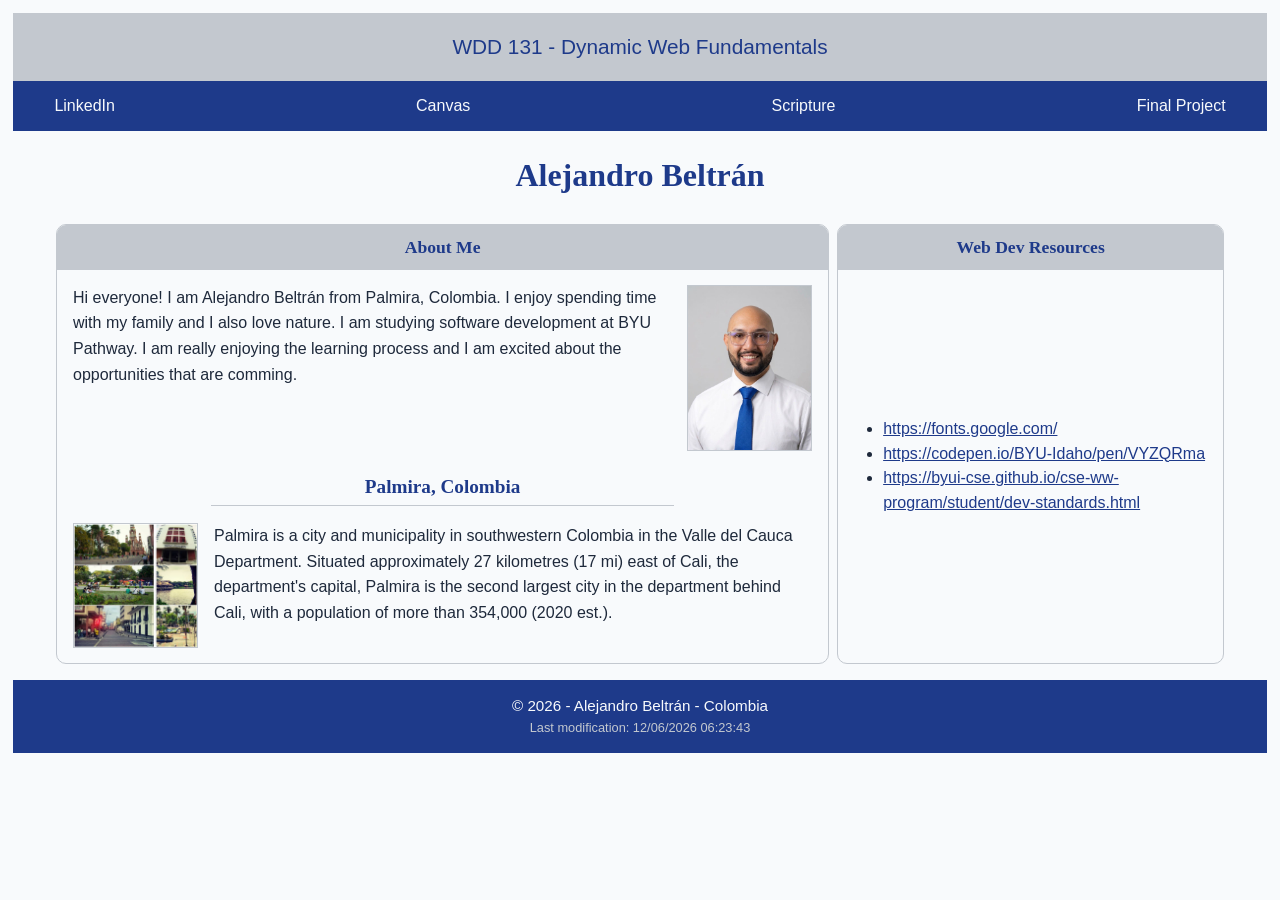
==== index.html @ ee820f9e "reorganization of the folder and files location" ====
<!DOCTYPE html>
<html lang="en">

<head>
    <meta charset="UTF-8">
    <meta name="viewport" content="width=device-width, initial-scale=1.0">
    <title>WDD 131 - Dynamic Web Fundamentals - Alejandro Beltrán</title>
    <meta name="description"
        content="My personal web page made during Web Dynamic Web Fundamentals course (WDD131) with the purpose of learn Javascript code. Here there is information about me and me.">
    <link rel="stylesheet" href="styles/base.css">
    <script src="scripts/getdates.js" defer></script>

</head>

<body>
    <header>
        <span id="course-title">WDD 131 - Dynamic Web Fundamentals</span>
        <nav>
            <ul class="navigation">
                <li><a href="https://co.linkedin.com/">LinkedIn</a></li>
                <li><a href="https://byupw.instructure.com/">Canvas</a></li>
                <li><a
                        href="https://www.churchofjesuschrist.org/study/scriptures/bofm/alma/5?lang=eng&id=p14-p16#p14">Scripture</a>
                </li>
                <li><a href="#">Final Project</a></A></li>
            </ul>

        </nav>
    </header>
    <main>
        <h1>Alejandro Beltrán</h1>
        <section class="card">
            <h2>About Me</h2>
            <div class="content-row">
                <p>Hi everyone! I am Alejandro Beltrán from Palmira, Colombia. I enjoy spending time with my family and
                    I also love nature.
                    I am studying software development at BYU Pathway. I am really enjoying the learning process and I
                    am excited about the
                    opportunities that are comming.</p>
                <img src="images/Me.jpeg"
                    alt="A photography of myself with white shirt, blue tie and light grey backgroud">
            </div>

            <h2>Palmira, Colombia</h2>
            <div class="content-row">
                <img src="images/Palmira_Valle_Del_Cauca.jpg"
                    alt="Image of diferent places of Palmira, Valle del Cauca city in Colombia.">
                <p>Palmira is a city and municipality in southwestern Colombia in the Valle del Cauca Department.
                    Situated approximately 27
                    kilometres (17 mi) east of Cali, the department's capital, Palmira is the second largest city in the
                    department behind
                    Cali, with a population of more than 354,000 (2020 est.).</p>
            </div>
        </section>
        <section class="card">
            <h2>Web Dev Resources</h2>
            <ul>

                <li><a href="google font" target="_blank">https://fonts.google.com/</a></li>
                <li><a href="codepen" target="_blank">https://codepen.io/BYU-Idaho/pen/VYZQRma</a></li>
                <li><a href="web frontend development standards"
                        target="_blank">https://byui-cse.github.io/cse-ww-program/student/dev-standards.html</a>
                </li>
            </ul>
        </section>
    </main>
    <footer>
        <p>&copy; <span id="currentyear"></span> - Alejandro Beltrán - Colombia</p>
        <p id="lastModified"></p>
    </footer>

</body>

</html>
---- styles/base.css ----
:root {
    --primary-color: #1E3A8A;
    --secundary-color: #c3c8cf;
    --accent-color: #518cdd;
    --bg-color: #F8FAFC;
    --text-color: #1E293B;
    --heading-font: "Georgia", serif;
    --body-font: "Google Sans", sans-serif;
}

* {
    margin: 0;
    padding: 0;
    box-sizing: border-box;
}

body {
    background-color: var(--bg-color);
    color: var(--text-color);
    font-family: var(--body-font);
    line-height: 1.6;
    padding: 0.8rem;
}

img {
    display: block;
    max-width: 100%;
}

h1,
h2,
h3 {
    font-family: var(--heading-font);
    color: var(--primary-color);
}

header {
    margin: 0;
    max-width: 100%;
}

header span {
    display: block;
    text-align: center;
    padding: 1.1rem 1rem;
    font-size: 1.3rem;
    color: var(--primary-color);
    background-color: var(--secundary-color);
}


nav {
    margin: 0;
    max-width: 100%;
    background-color: var(--primary-color);
}

.navigation {
    list-style: none;
    display: flex;
    flex-wrap: wrap;
    justify-content: space-between;
    align-items: center;
    padding: 0 1.6rem;
}

.navigation a {
    display: block;
    padding: 0.75rem 1rem;
    color: var(--bg-color);
    text-decoration: none;
    text-align: center;
}

.navigation a:hover,
.navigation a:focus-visible {
    background-color: var(--accent-color);
}


main {
    display: grid;
    grid-template-columns: 2fr 1fr;
    gap: 0.5rem;
    padding: 0 2.7rem 1rem;
}

main h1 {
    grid-column: 1 / -1;
    text-align: center;
    margin: 1.2rem 0 0.9rem;
    font-size: 2rem;
}


.card {
    display: flex;
    flex-direction: column;
    overflow: hidden;
    border: 1px solid var(--secundary-color);
    border-radius: 10px;
}


.card>h2:first-of-type {
    padding: 0.55rem 1rem;
    text-align: center;
    font-size: 1.1rem;
    background-color: var(--secundary-color);
}


.card>h2:not(:first-of-type) {
    width: 60%;
    margin: 0.4rem auto 0.2rem;
    padding-bottom: 0.15rem;
    text-align: center;
    font-size: 1.2rem;
    border-bottom: 1px solid var(--secundary-color);
}


.content-row {
    display: flex;
    align-items: flex-start;
    gap: 1rem;
    padding: 0.9rem 1rem;
}

.content-row p {
    flex: 1;
}

.content-row img {
    flex: 0 0 auto;
    width: 125px;
    height: auto;
    border: 1px solid var(--secundary-color);
}


.card>ul {
    margin: auto 0;
    padding: 1.5rem 1rem 1.5rem 2.8rem;
    line-height: 1.55;
}

.card>ul a {
    color: var(--primary-color);
}

.card>ul a:hover {
    color: var(--accent-color);
}


footer {
    padding: 0.9rem 1rem;
    text-align: center;
    color: var(--bg-color);
    background-color: var(--primary-color);
}

footer p {
    font-size: 0.95rem;
}

#lastModified {
    font-size: 0.8rem;
    color: var(--secundary-color);
}


@media (max-width: 720px) {
    main {
        grid-template-columns: 1fr;
        padding: 0 0.8rem 1rem;
    }

    .navigation {
        justify-content: center;
    }

    .content-row {
        flex-direction: column;
        align-items: center;
    }

    .card>h2:not(:first-of-type) {
        width: 85%;
    }
}
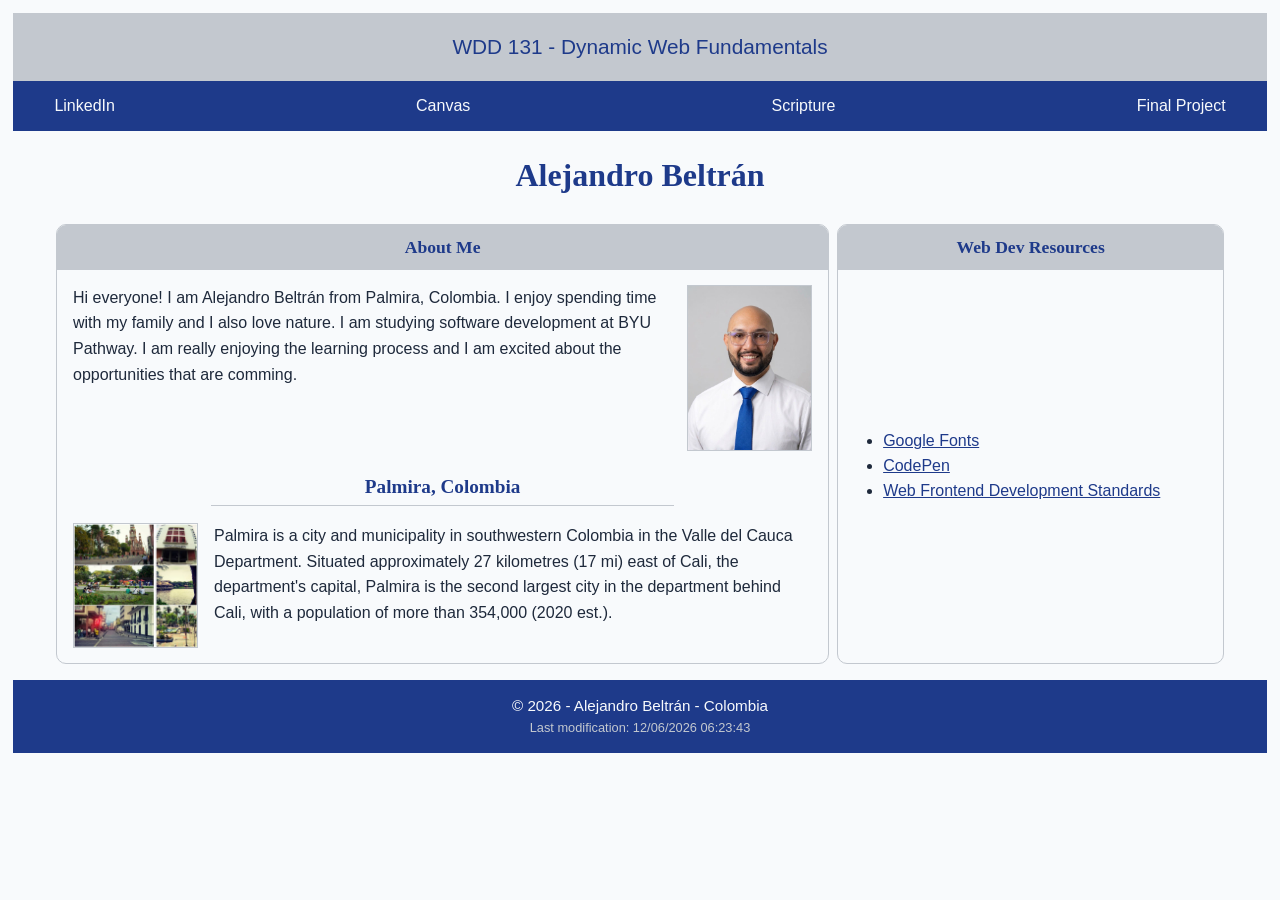
==== commit 5846ccaf: "Update web development resources links for clarity and accessibility" ====
--- a/index.html
+++ b/index.html
@@ -5,8 +5,9 @@
     <meta charset="UTF-8">
     <meta name="viewport" content="width=device-width, initial-scale=1.0">
     <title>WDD 131 - Dynamic Web Fundamentals - Alejandro Beltrán</title>
+    <meta name="author" content="Alejandro Beltrán">
     <meta name="description"
-        content="My personal web page made during Web Dynamic Web Fundamentals course (WDD131) with the purpose of learn Javascript code. Here there is information about me and me.">
+        content="My personal web page made during Dynamic Web Fundamentals course (WDD131) with the purpose of learn Javascript code. Here there is information about me.">
     <link rel="stylesheet" href="styles/base.css">
     <script src="scripts/getdates.js" defer></script>
 
@@ -22,7 +23,7 @@
                 <li><a
                         href="https://www.churchofjesuschrist.org/study/scriptures/bofm/alma/5?lang=eng&id=p14-p16#p14">Scripture</a>
                 </li>
-                <li><a href="#">Final Project</a></A></li>
+                <li><a href="#">Final Project</a></li>
             </ul>
 
         </nav>
@@ -37,13 +38,13 @@
                     I am studying software development at BYU Pathway. I am really enjoying the learning process and I
                     am excited about the
                     opportunities that are comming.</p>
-                <img src="images/Me.jpeg"
+                <img src="images/me-picture.jpeg"
                     alt="A photography of myself with white shirt, blue tie and light grey backgroud">
             </div>
 
             <h2>Palmira, Colombia</h2>
             <div class="content-row">
-                <img src="images/Palmira_Valle_Del_Cauca.jpg"
+                <img src="images/palmira-picture.jpg"
                     alt="Image of diferent places of Palmira, Valle del Cauca city in Colombia.">
                 <p>Palmira is a city and municipality in southwestern Colombia in the Valle del Cauca Department.
                     Situated approximately 27
@@ -56,11 +57,11 @@
             <h2>Web Dev Resources</h2>
             <ul>
 
-                <li><a href="google font" target="_blank">https://fonts.google.com/</a></li>
-                <li><a href="codepen" target="_blank">https://codepen.io/BYU-Idaho/pen/VYZQRma</a></li>
-                <li><a href="web frontend development standards"
-                        target="_blank">https://byui-cse.github.io/cse-ww-program/student/dev-standards.html</a>
-                </li>
+                <li><a href="https://fonts.google.com/" target="_blank">Google Fonts</a></li>
+                <li><a href="https://codepen.io/BYU-Idaho/pen/VYZQRma" target="_blank">CodePen</a></li>
+                <li><a href="https://byui-cse.github.io/cse-ww-program/student/dev-standards.html" target="_blank">Web
+                        Frontend
+                        Development Standards</a></li>
             </ul>
         </section>
     </main>
--- a/styles/base.css
+++ b/styles/base.css
@@ -5,7 +5,7 @@
     --bg-color: #F8FAFC;
     --text-color: #1E293B;
     --heading-font: "Georgia", serif;
-    --body-font: "Google Sans", sans-serif;
+    --body-font: "Google-Sans", sans-serif;
 }
 
 * {
